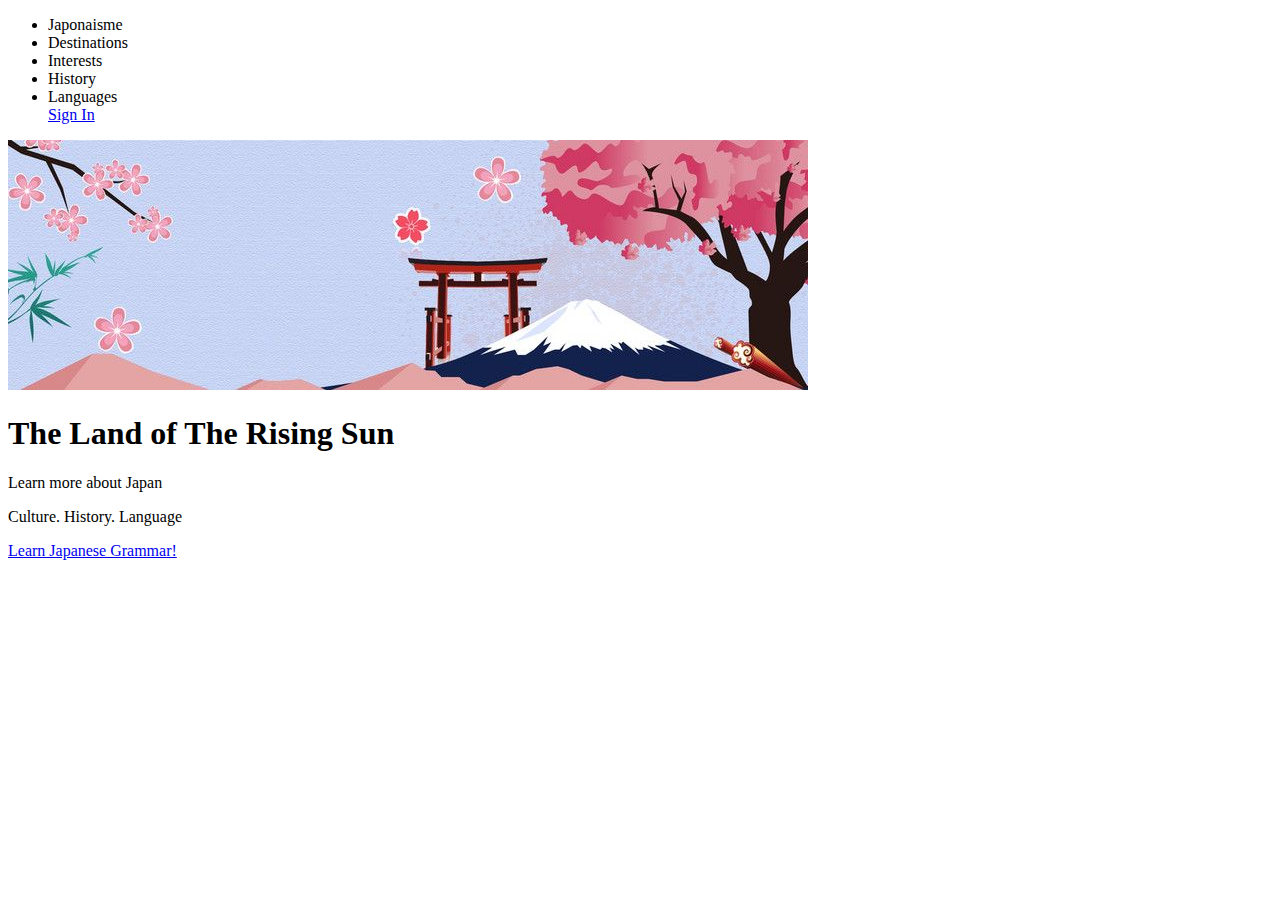
==== index.html @ e3c92b47 "Add index.html" ====
<!DOCTYPE html>
<html lang="en">
<head>
    <meta charset="UTF-8">
    <meta http-equiv="X-UA-Compatible" content="IE=edge">
    <meta name="viewport" content="width=device-width, initial-scale=1.0">
    <title>Japonaisme</title>
</head>
<body>
    <div class="navbar">
        <ul class="navigation-bar">
            <li class="navbaroption">Japonaisme</li>
            <li class="navbaroption">Destinations</li>
            <li class="navbaroption">Interests</li>
            <li class="navbaroption">History</li>
            <li class="navbaroption">Languages</li>
            <a class="login" href="./loginpage.html" <li class="navbaroption">Sign In</li></a>
        </ul>

    </div>
    <div class="first-element">
    <img src="pictures/header-fuji.jpg" alt="A picture with Fujijama-san">
    <h1>The Land of The Rising Sun</h1>
    <p>Learn more about Japan</p>
    <p>Culture. History. Language</p>
    </div>
    <footer class="summary">
        <a class="grammar" href="https://bunpro.jp/dashboard">Learn Japanese Grammar!</a>

    </footer>
</body>
</html>
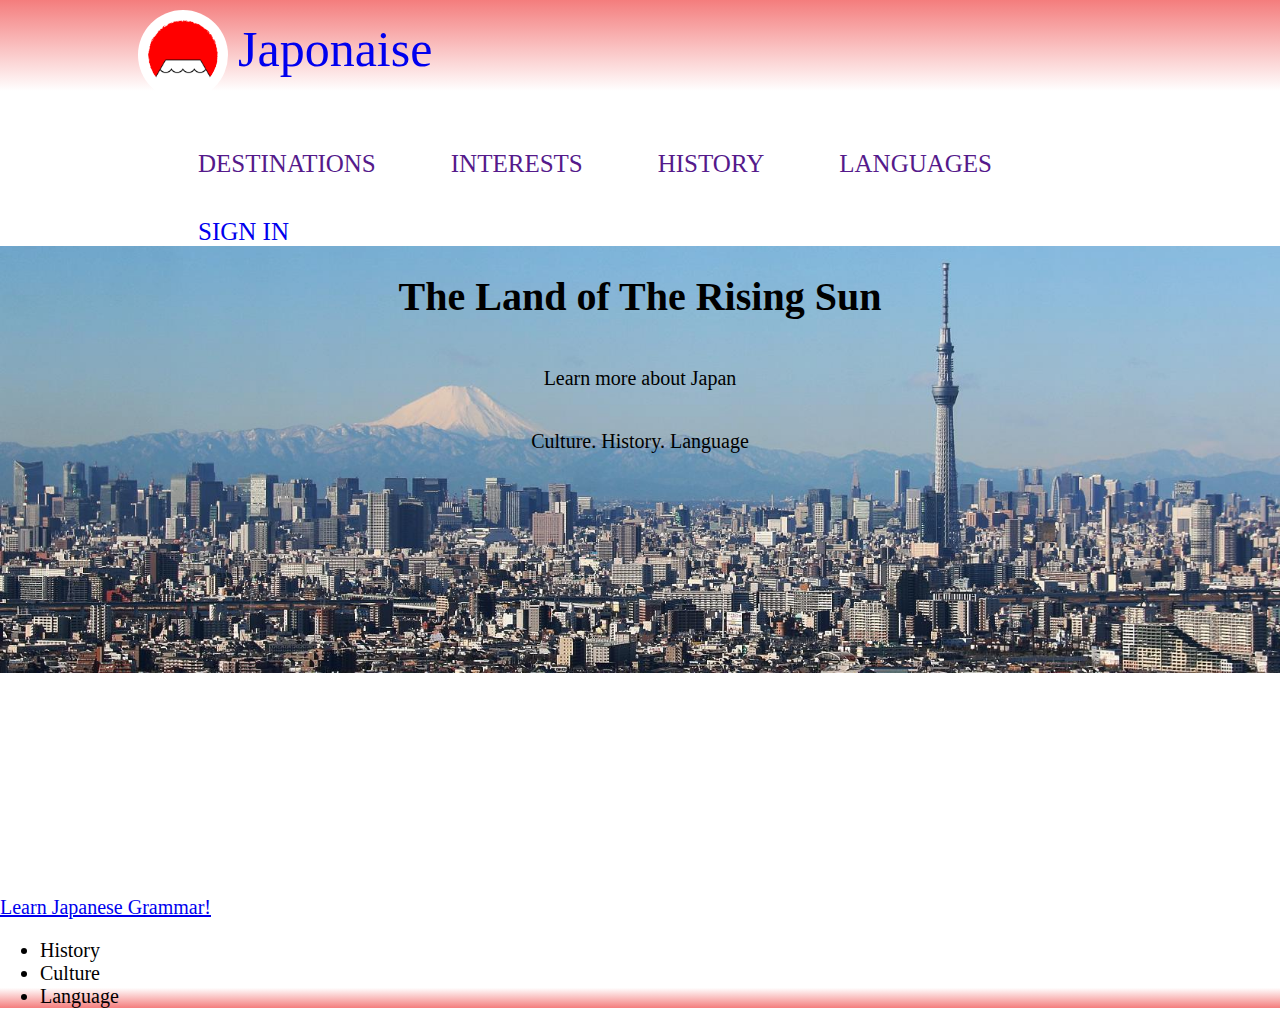
==== commit 2a92c1ea: "CSS edit Navbar and Header. Sign-up HTML code. Flexbox+BackgrImg tutorial. Logo creation." ====
--- a/index.html
+++ b/index.html
@@ -4,29 +4,36 @@
     <meta charset="UTF-8">
     <meta http-equiv="X-UA-Compatible" content="IE=edge">
     <meta name="viewport" content="width=device-width, initial-scale=1.0">
+    <link href="stylesheet.css" rel="stylesheet">
     <title>Japonaisme</title>
 </head>
 <body>
-    <div class="navbar">
-        <ul class="navigation-bar">
-            <li class="navbaroption">Japonaisme</li>
-            <li class="navbaroption">Destinations</li>
-            <li class="navbaroption">Interests</li>
-            <li class="navbaroption">History</li>
-            <li class="navbaroption">Languages</li>
-            <a class="login" href="./loginpage.html" <li class="navbaroption">Sign In</li></a>
+<header>
+    <div class="container">
+        <a href="index.html"><img src="./pictures/logo.png" alt="fuji-logo" class="logo"><li class="logo-text">Japonaise</li></a>
+        <nav>
+            <ul class="navigation-bar">     
+                <li class="navbaroption"><a href="">Destinations</a></li>
+                <li class="navbaroption"><a href="">Interests</a></li>
+                <li class="navbaroption"><a href="">History</a></li>
+                <li class="navbaroption"><a href="">Languages</a></li>
+                <li class="navbaroption"><a class="login" href="./loginpage.html">Sign In</a></li>
+            </nav>
         </ul>
-
     </div>
+</header>
     <div class="first-element">
-    <img src="pictures/header-fuji.jpg" alt="A picture with Fujijama-san">
     <h1>The Land of The Rising Sun</h1>
     <p>Learn more about Japan</p>
     <p>Culture. History. Language</p>
     </div>
     <footer class="summary">
         <a class="grammar" href="https://bunpro.jp/dashboard">Learn Japanese Grammar!</a>
-
+        <ul>
+            <li>History</li>
+            <li>Culture</li>
+            <li>Language</li>
+        </ul>
     </footer>
 </body>
 </html>--- a/stylesheet.css
+++ b/stylesheet.css
@@ -0,0 +1,96 @@
+html, body{
+    margin:0;
+    padding:0;
+    font-size: 20px;
+}
+
+.first-element{
+    background-image: url(pictures/destination_tokyo.jpg);
+    background-repeat: no-repeat;
+    background-position: top;
+    width: 100%;
+    height: 650px;
+    background-size: 100% auto;
+    display: flex;
+    flex-direction: column;
+    text-align: center;
+}
+.container{
+    width: 80%;
+    margin: 0 auto;
+}
+
+header{
+    background: linear-gradient(180deg, rgba(244,125,125,1) 0%, rgba(191,99,99,0) 37%);
+}
+header::after{
+    content: '';
+    display:table;
+    clear:both;
+}
+
+.logo{
+    float:left;
+    background-color: #ffffff;
+    border-radius:50%;
+    margin: 10px;
+    padding: 10px;
+    height:70px;
+    width: 70px;
+}
+
+nav{
+    float:right; 
+}
+
+nav ul{
+    margin:0;
+    padding:0;
+    list-style:none;
+}
+
+.navbaroption{ /* we need to make the items not ontop of each other, but next to*/
+   /* float: left;  makes the list items go in order to each other */
+    display: inline-block; /* does the same as float, better and more versatile*/
+    margin-left: 70px; /*gives space between the nav tags, leaving space for the content on the left under navbar*/
+    padding-top: 40px;
+
+    position:relative; /* the position is relative to nav a, which is proclaimed to be absolute*/
+}
+.logo-text{
+    display: inline-block; /* does the same as float, better and more versatile*/
+    margin-left:0; /*gives space between the nav tags, leaving space for the content on the left under navbar*/
+    padding-top: 20px;
+    font-size:50px;
+}
+
+nav a{
+    text-decoration: none;
+    text-transform: uppercase;
+    font-size: 25px;
+}
+nav a:hover{
+    color: pink;
+}
+
+nav a::before{
+    content:'';
+    display:block;
+    height:5px;
+    width:100%;
+    background-color: pink;
+    
+    position:absolute; /* self-proclaimed absolute*/
+    top: 0;
+    width: 0%;
+
+    transition: all ease-in-out 250ms;
+}
+nav a:hover::before{
+    width:100%;
+}
+
+
+footer{
+    background: linear-gradient(0deg, rgba(244,125,125,1) 0%, rgba(191,99,99,0) 18%);
+}